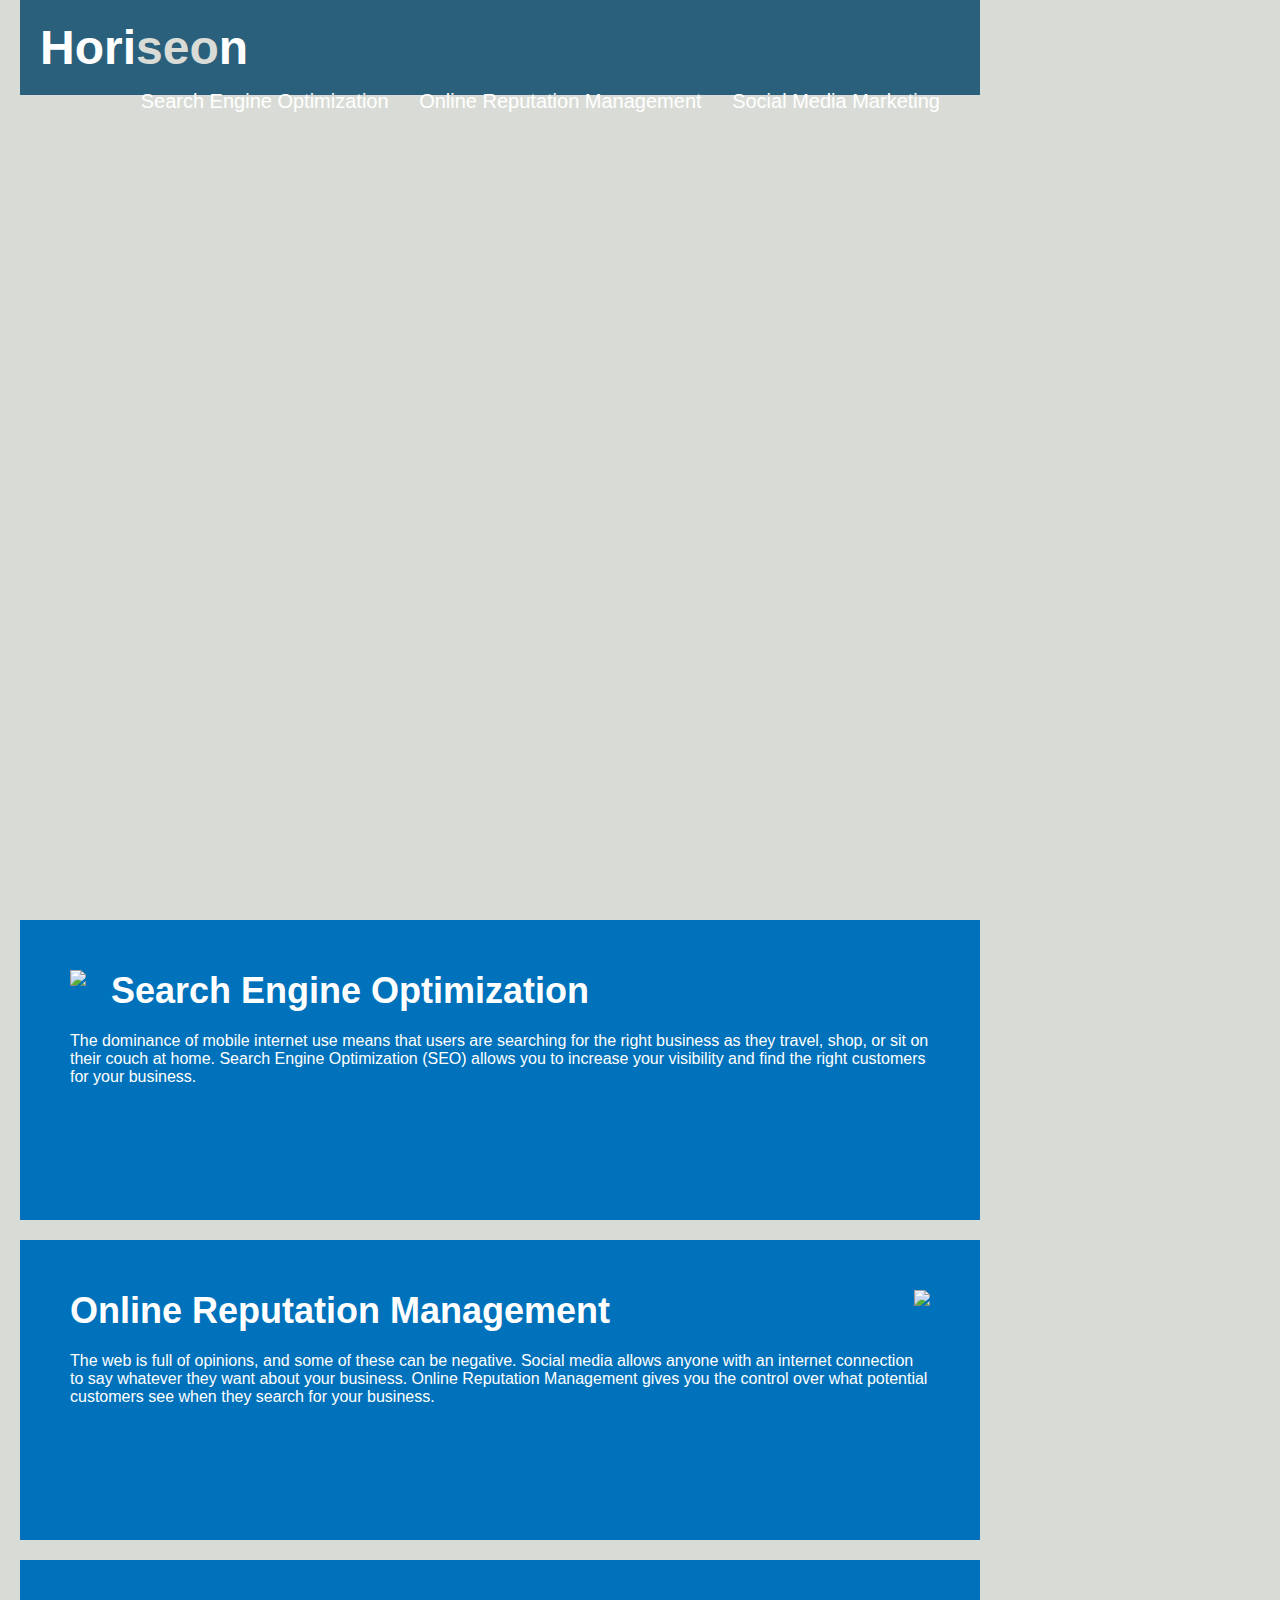
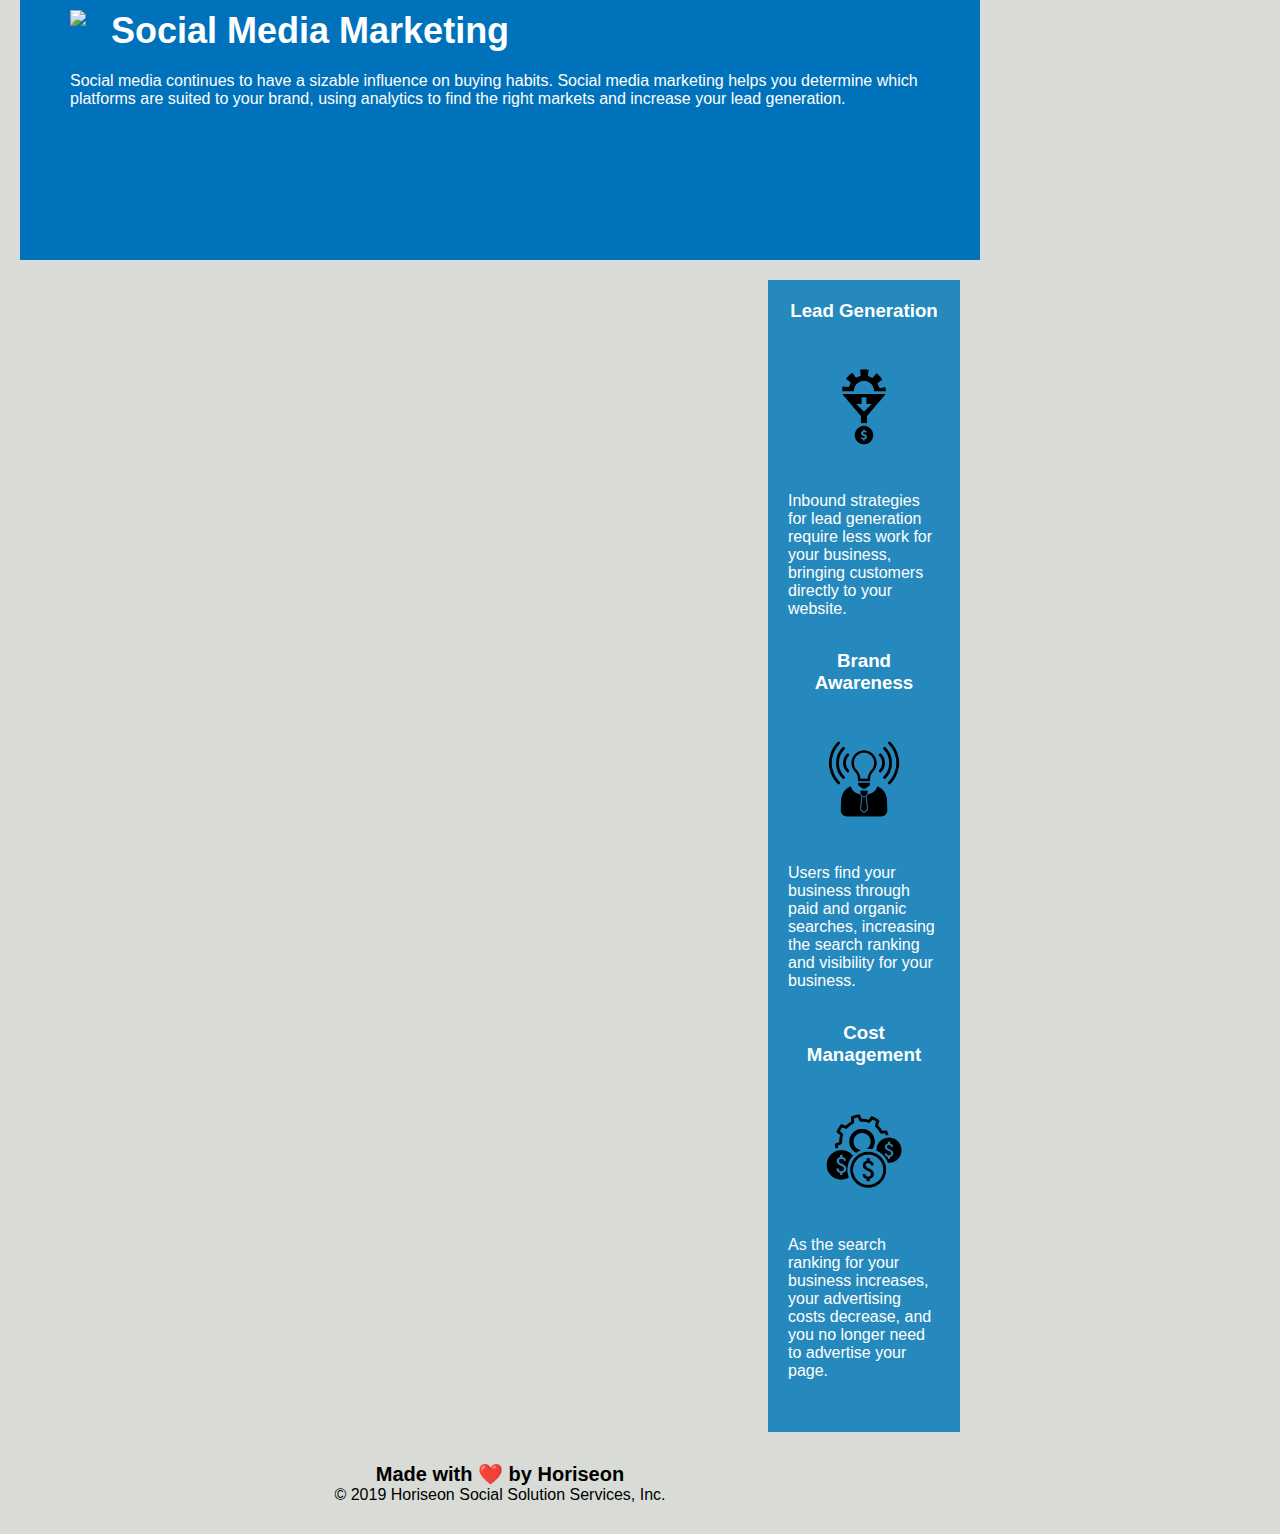
==== 02-Challenge/Develop/index.html @ 5e92eb7c "Added more semantic elements to the body of the webpage." ====
<!DOCTYPE html>
<html lang="en-us">

<head>
    <meta charset="UTF-8" />
    <link rel="stylesheet" href="./assets/css/style.css">
    <title>website</title>
</head>
<!-- Changed the header div and the list div to head and nav -->
<body>
    <header class="header">
        <h1>Hori<span class="seo">seo</span>n</h1>
        <nav>
            <ul>
                <li>
                    <a href="#search-engine-optimization">Search Engine Optimization</a>
                </li>
                <li>
                    <a href="#online-reputation-management">Online Reputation Management</a>
                </li>
                <li>
                    <a href="#social-media-marketing">Social Media Marketing</a>
                </li>
            </ul>
        </nav>
    </header>
    <!-- updated the div for the hero class to figure -->
    <figure class="hero"></figure>
    <!-- Changed the divs to match the sections, like body and article -->
    <body class="content">
        <article  class="search-engine-optimization">
            <img src="./assets/images/search-engine-optimization.jpg" class="float-left" />
            <h2>Search Engine Optimization</h2>
            <p>
                The dominance of mobile internet use means that users are searching for the right business as they travel, shop, or sit on their couch at home. Search Engine Optimization (SEO) allows you to increase your visibility and find the right customers for your business.
            </p>
        </article>
        <article id="online-reputation-management" class="online-reputation-management">
            <img src="./assets/images/online-reputation-management.jpg" class="float-right" />
            <h2>Online Reputation Management</h2>
            <p>
                The web is full of opinions, and some of these can be negative. Social media allows anyone with an internet connection to say whatever they want about your business. Online Reputation Management gives you the control over what potential customers see when they search for your business.
            </p>
        </article>
        <article id="social-media-marketing" class="social-media-marketing">
            <img src="./assets/images/social-media-marketing.jpg" class="float-left" />
            <h2>Social Media Marketing</h2>
            <p>
                Social media continues to have a sizable influence on buying habits. Social media marketing helps you determine which platforms are suited to your brand, using analytics to find the right markets and increase your lead generation.
            </p>
        </article>
    </body>
    <div class="benefits">
        <div class="benefit-lead">
            <h3>Lead Generation</h3>
            <img src="./assets/images/lead-generation.png" />
            <p>
                Inbound strategies for lead generation require less work for your business, bringing customers directly to your website.
            </p>
        </div>
        <div class="benefit-brand">
            <h3>Brand Awareness</h3>
            <img src="./assets/images/brand-awareness.png" />
            <p>
                Users find your business through paid and organic searches, increasing the search ranking and visibility for your business.
            </p>
        </div>
        <div class="benefit-cost">
            <h3>Cost Management</h3>
            <img src="./assets/images/cost-management.png" />
            <p>
                As the search ranking for your business increases, your advertising costs decrease, and you no longer need to advertise your page.
            </p>
        </div>
    </div>
    <div class="footer">
        <h2>Made with ❤️️ by Horiseon</h2>
        <p>
            &copy; 2019 Horiseon Social Solution Services, Inc.
        </p>
    </div>
</body>

</html>
---- 02-Challenge/Develop/assets/css/style.css ----
* {
    box-sizing: border-box;
    padding: 0;
    margin: 0;
}

body {
    background-color: #d9dcd6;
}

.header {
    padding: 20px;
    font-family: 'Trebuchet MS', 'Lucida Sans Unicode', 'Lucida Grande', 'Lucida Sans', Arial, sans-serif;
    background-color: #2a607c;
    color: #ffffff;
}

.header h1 {
    display: inline-block;
    font-size: 48px;
}

.header h1 .seo {
    color: #d9dcd6;
}

/* By changing the header div to header nav you are able to add semantic elements to the HTML */
.header nav {
    padding-top: 15px;
    margin-right: 20px;
    float: right;
    font-family: 'Gill Sans', 'Gill Sans MT', Calibri, 'Trebuchet MS', sans-serif;
    font-size: 20px;
}

.header nav ul {
    list-style-type: none;
}

.header nav ul li {
    display: inline-block;
    margin-left: 25px;
}

a {
    color: #ffffff;
    text-decoration: none;
}

p {
    font-size: 16px;
}

.hero {
    height: 800px;
    width: 100%;
    margin-bottom: 25px;
    background-image: url("../images/digital-marketing-meeting.jpg");
    background-size: cover;
    background-position: center;
}

.float-left {
    float: left;
    margin-right: 25px;
}

.float-right {
    float: right;
    margin-left: 25px;
}

.content {
    width: 75%;
    display: inline-block;
    margin-left: 20px;
}

.benefits {
    margin-right: 20px;
    padding: 20px;
    clear: both;
    float: right;
    width: 20%;
    height: 100%;
    font-family: 'Gill Sans', 'Gill Sans MT', Calibri, 'Trebuchet MS', sans-serif;
    background-color: #2589bd;
}

.benefit-lead {
    margin-bottom: 32px;
    color: #ffffff;
}

.benefit-brand {
    margin-bottom: 32px;
    color: #ffffff;
}

.benefit-cost {
    margin-bottom: 32px;
    color: #ffffff;
}

.benefit-lead h3 {
    margin-bottom: 10px;
    text-align: center;
}

.benefit-brand h3 {
    margin-bottom: 10px;
    text-align: center;
}

.benefit-cost h3 {
    margin-bottom: 10px;
    text-align: center;
}

.benefit-lead img {
    display: block;
    margin: 10px auto;
    max-width: 150px;
}

.benefit-brand img {
    display: block;
    margin: 10px auto;
    max-width: 150px;
}

.benefit-cost img {
    display: block;
    margin: 10px auto;
    max-width: 150px;
}

.search-engine-optimization {
    margin-bottom: 20px;
    padding: 50px;
    height: 300px;
    font-family: 'Gill Sans', 'Gill Sans MT', Calibri, 'Trebuchet MS', sans-serif;
    background-color: #0072bb;
    color: #ffffff;
}

.online-reputation-management {
    margin-bottom: 20px;
    padding: 50px;
    height: 300px;
    font-family: 'Gill Sans', 'Gill Sans MT', Calibri, 'Trebuchet MS', sans-serif;
    background-color: #0072bb;
    color: #ffffff;
}

.social-media-marketing {
    margin-bottom: 20px;
    padding: 50px;
    height: 300px;
    font-family: 'Gill Sans', 'Gill Sans MT', Calibri, 'Trebuchet MS', sans-serif;
    background-color: #0072bb;
    color: #ffffff;
}

.search-engine-optimization img {
    max-height: 200px;
}

.online-reputation-management img {
    max-height: 200px;
}

.social-media-marketing img {
    max-height: 200px;
}

.search-engine-optimization h2 {
    margin-bottom: 20px;
    font-size: 36px;
}

.online-reputation-management h2 {
    margin-bottom: 20px;
    font-size: 36px;
}

.social-media-marketing h2 {
    margin-bottom: 20px;
    font-size: 36px;
}

.footer {
    padding: 30px;
    clear: both;
    font-family: 'Trebuchet MS', 'Lucida Sans Unicode', 'Lucida Grande', 'Lucida Sans', Arial, sans-serif;
    text-align: center;
}

.footer h2 {
    font-size: 20px;
}
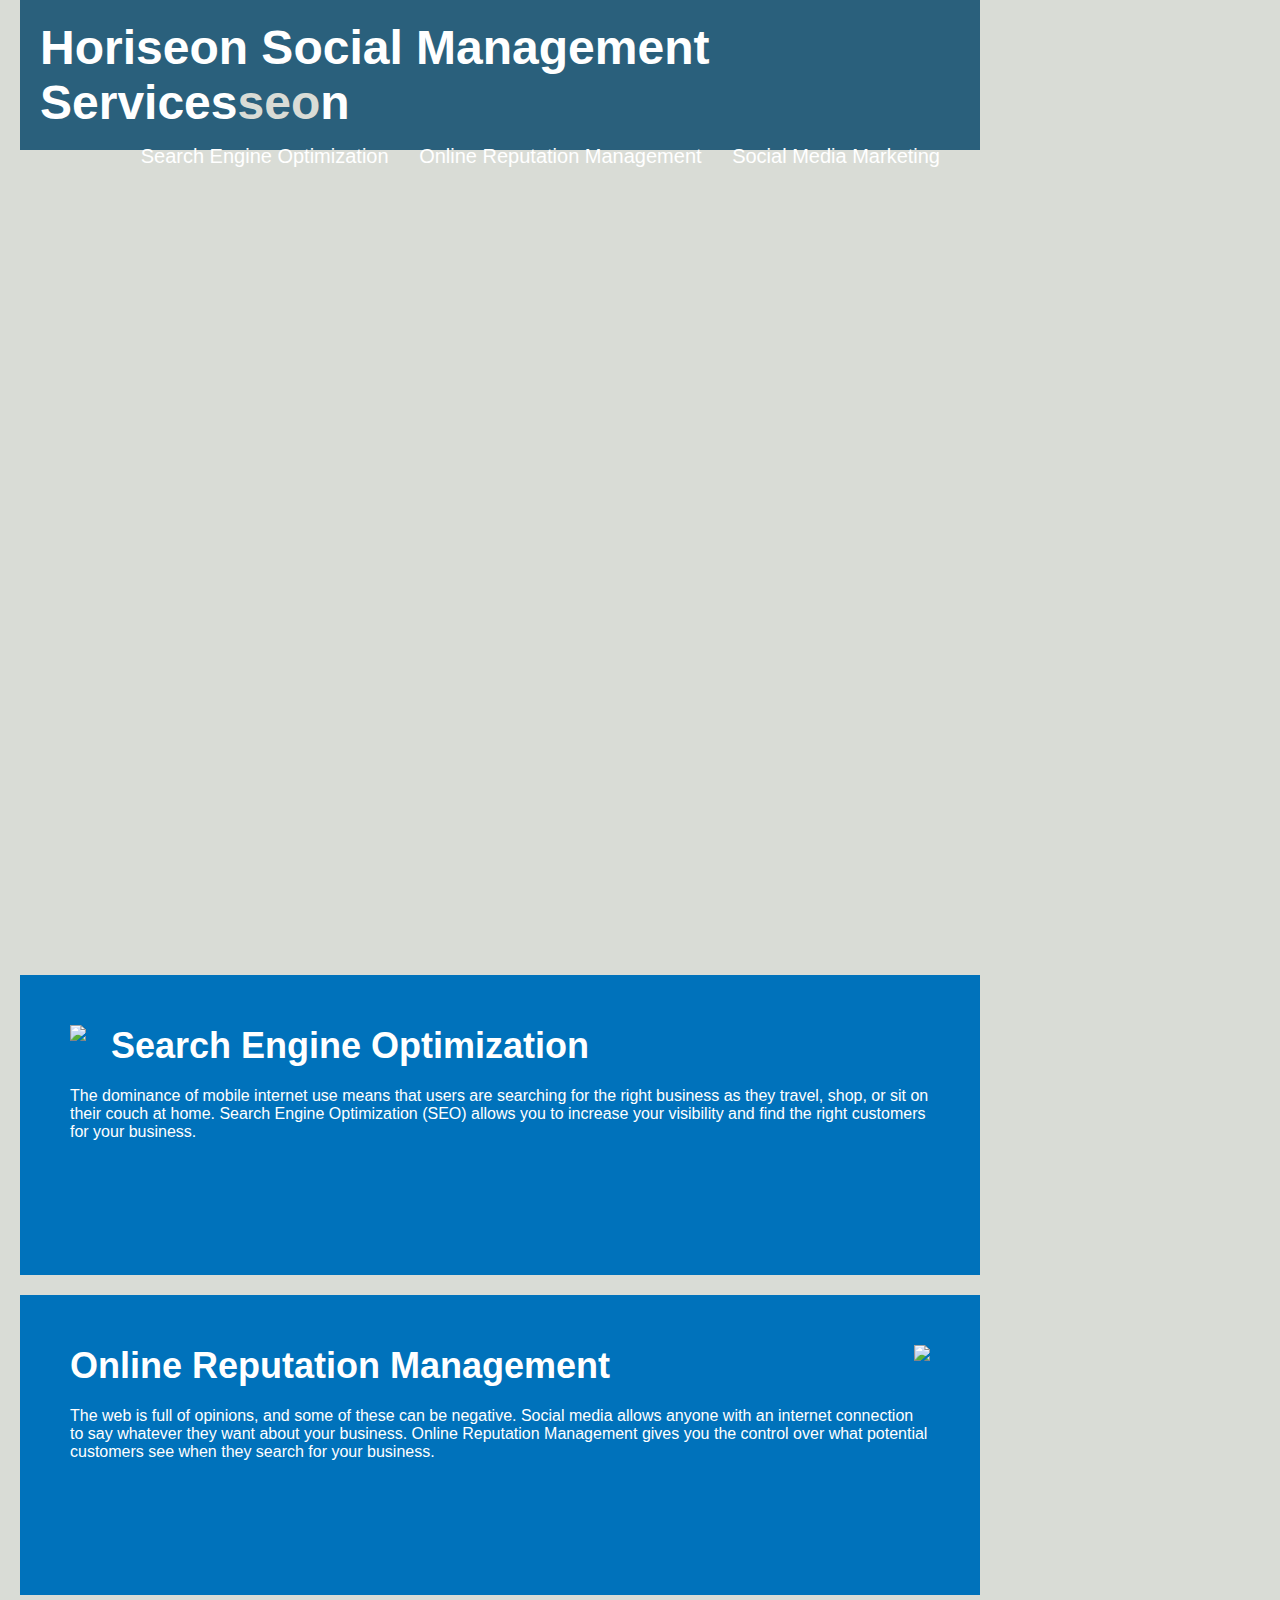
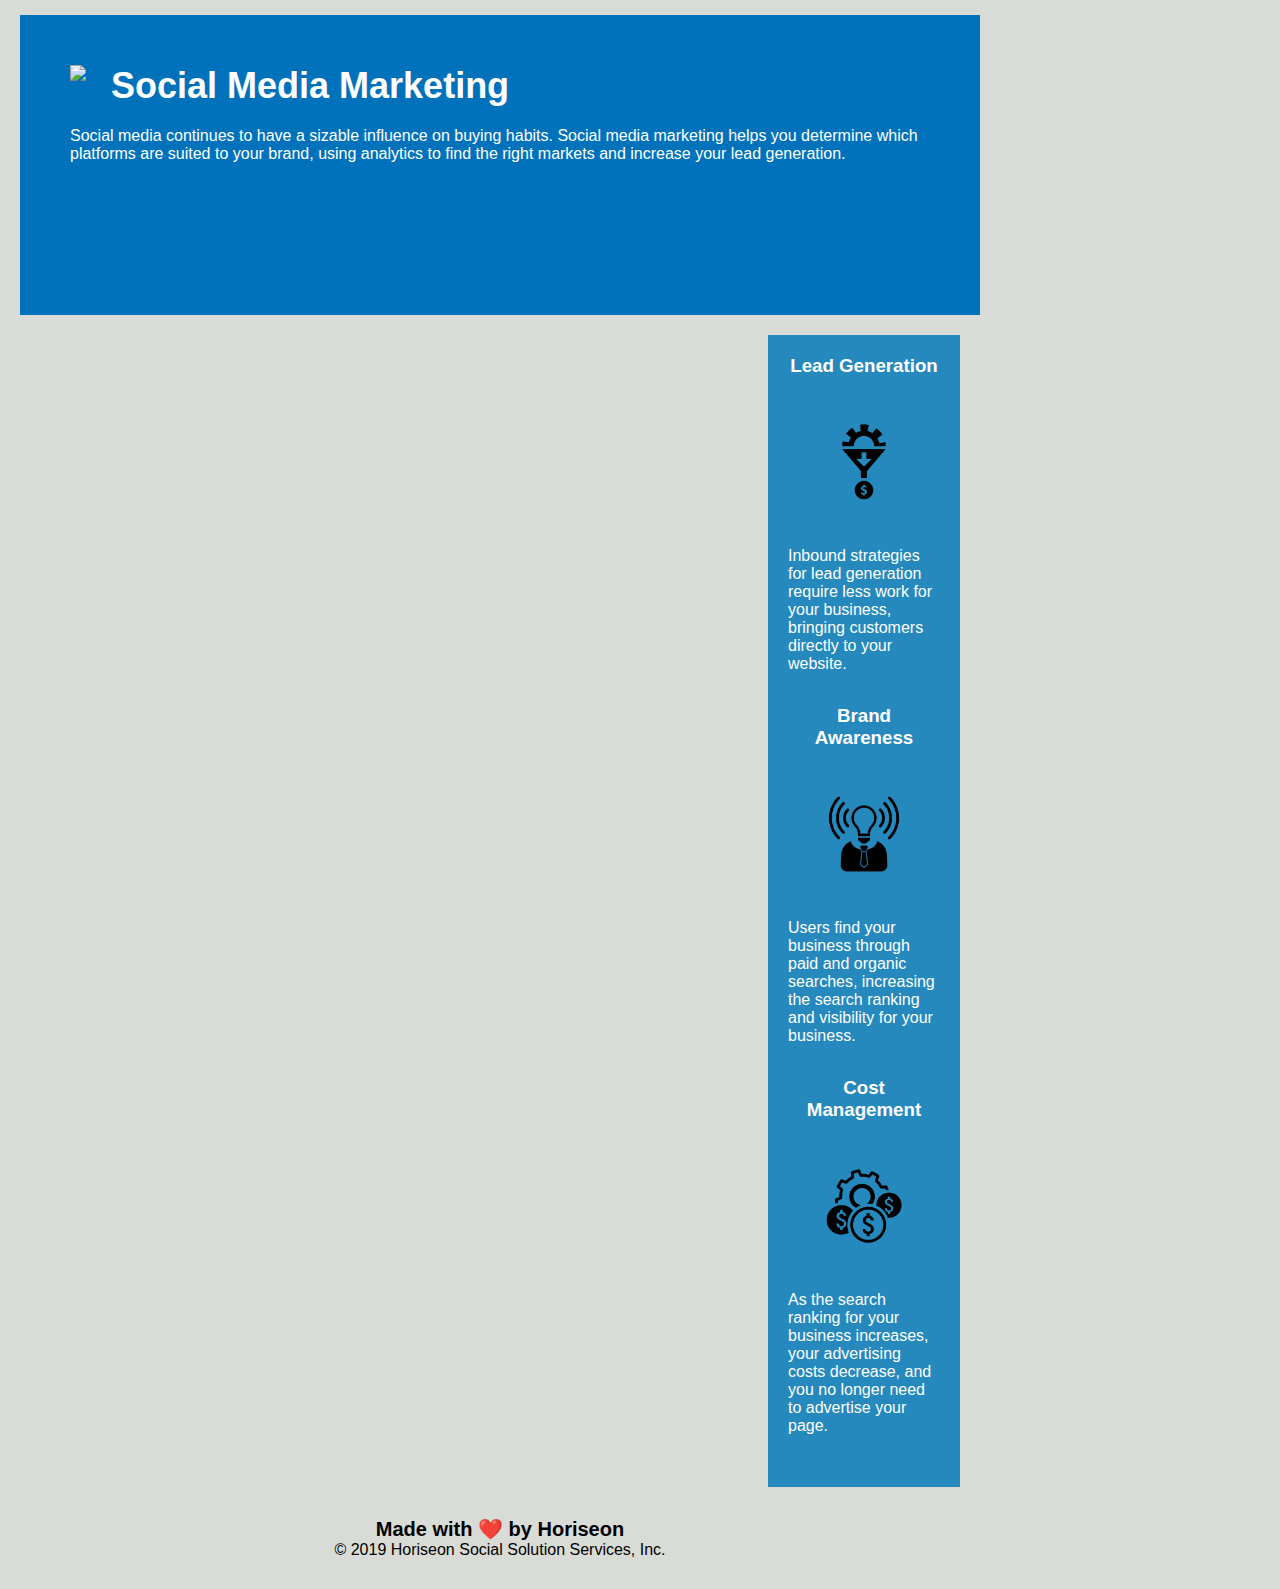
==== commit aef90e05: "Added title to the webpage and completed semantic elements for the page." ====
--- a/02-Challenge/Develop/index.html
+++ b/02-Challenge/Develop/index.html
@@ -4,12 +4,12 @@
 <head>
     <meta charset="UTF-8" />
     <link rel="stylesheet" href="./assets/css/style.css">
-    <title>website</title>
+    <title>Horsio</title>
 </head>
 <!-- Changed the header div and the list div to head and nav -->
 <body>
     <header class="header">
-        <h1>Hori<span class="seo">seo</span>n</h1>
+        <h1>Horiseon Social Management Services<span class="seo">seo</span>n</h1>
         <nav>
             <ul>
                 <li>
@@ -50,29 +50,30 @@
             </p>
         </article>
     </body>
-    <div class="benefits">
-        <div class="benefit-lead">
+    <!-- added more semantic elements to the sidebar of the website. Aside is for the entire sidebar section, then the section parts just break it down into different parts -->
+    <aside class="benefits">
+        <section class="benefit-lead">
             <h3>Lead Generation</h3>
             <img src="./assets/images/lead-generation.png" />
             <p>
                 Inbound strategies for lead generation require less work for your business, bringing customers directly to your website.
             </p>
-        </div>
-        <div class="benefit-brand">
+        </section>
+        <section class="benefit-brand">
             <h3>Brand Awareness</h3>
             <img src="./assets/images/brand-awareness.png" />
             <p>
                 Users find your business through paid and organic searches, increasing the search ranking and visibility for your business.
             </p>
-        </div>
-        <div class="benefit-cost">
+        </section>
+        <section class="benefit-cost">
             <h3>Cost Management</h3>
             <img src="./assets/images/cost-management.png" />
             <p>
                 As the search ranking for your business increases, your advertising costs decrease, and you no longer need to advertise your page.
             </p>
-        </div>
-    </div>
+        </section>
+    </aside>
     <div class="footer">
         <h2>Made with ❤️️ by Horiseon</h2>
         <p>
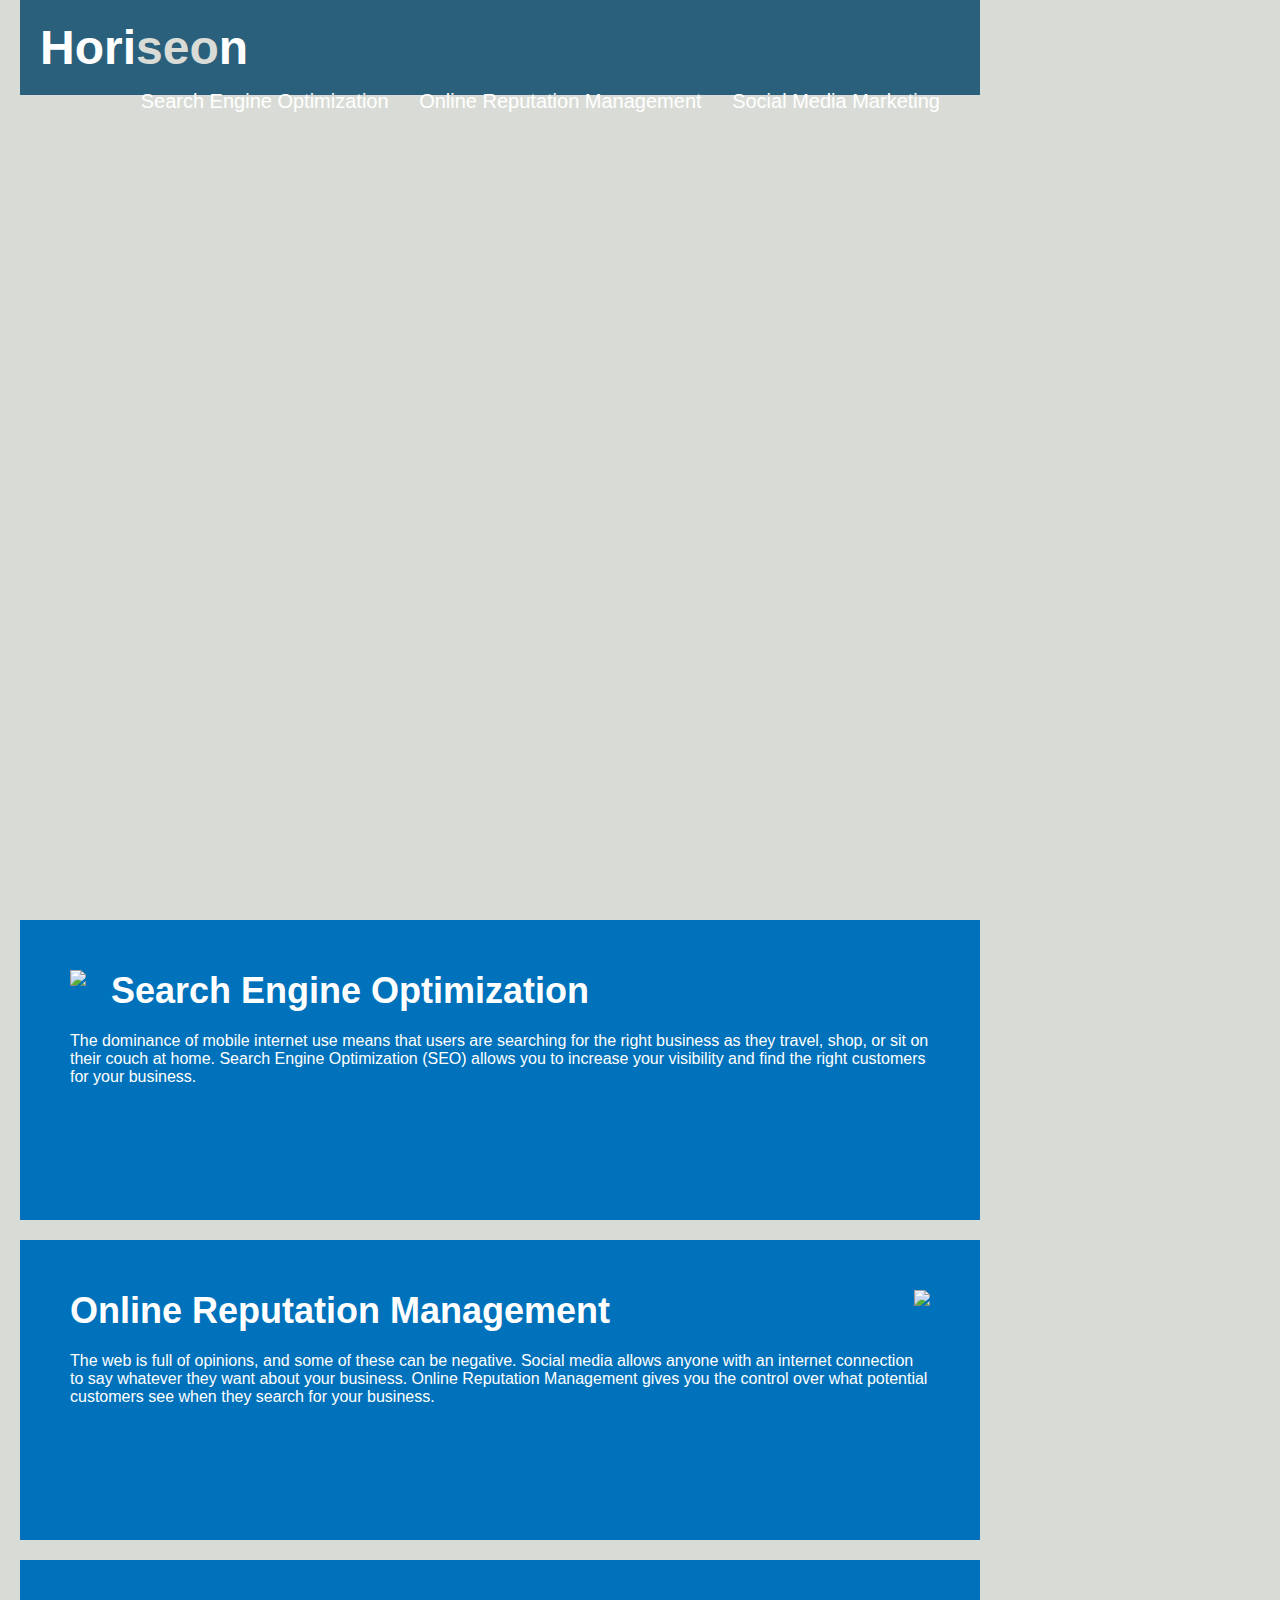
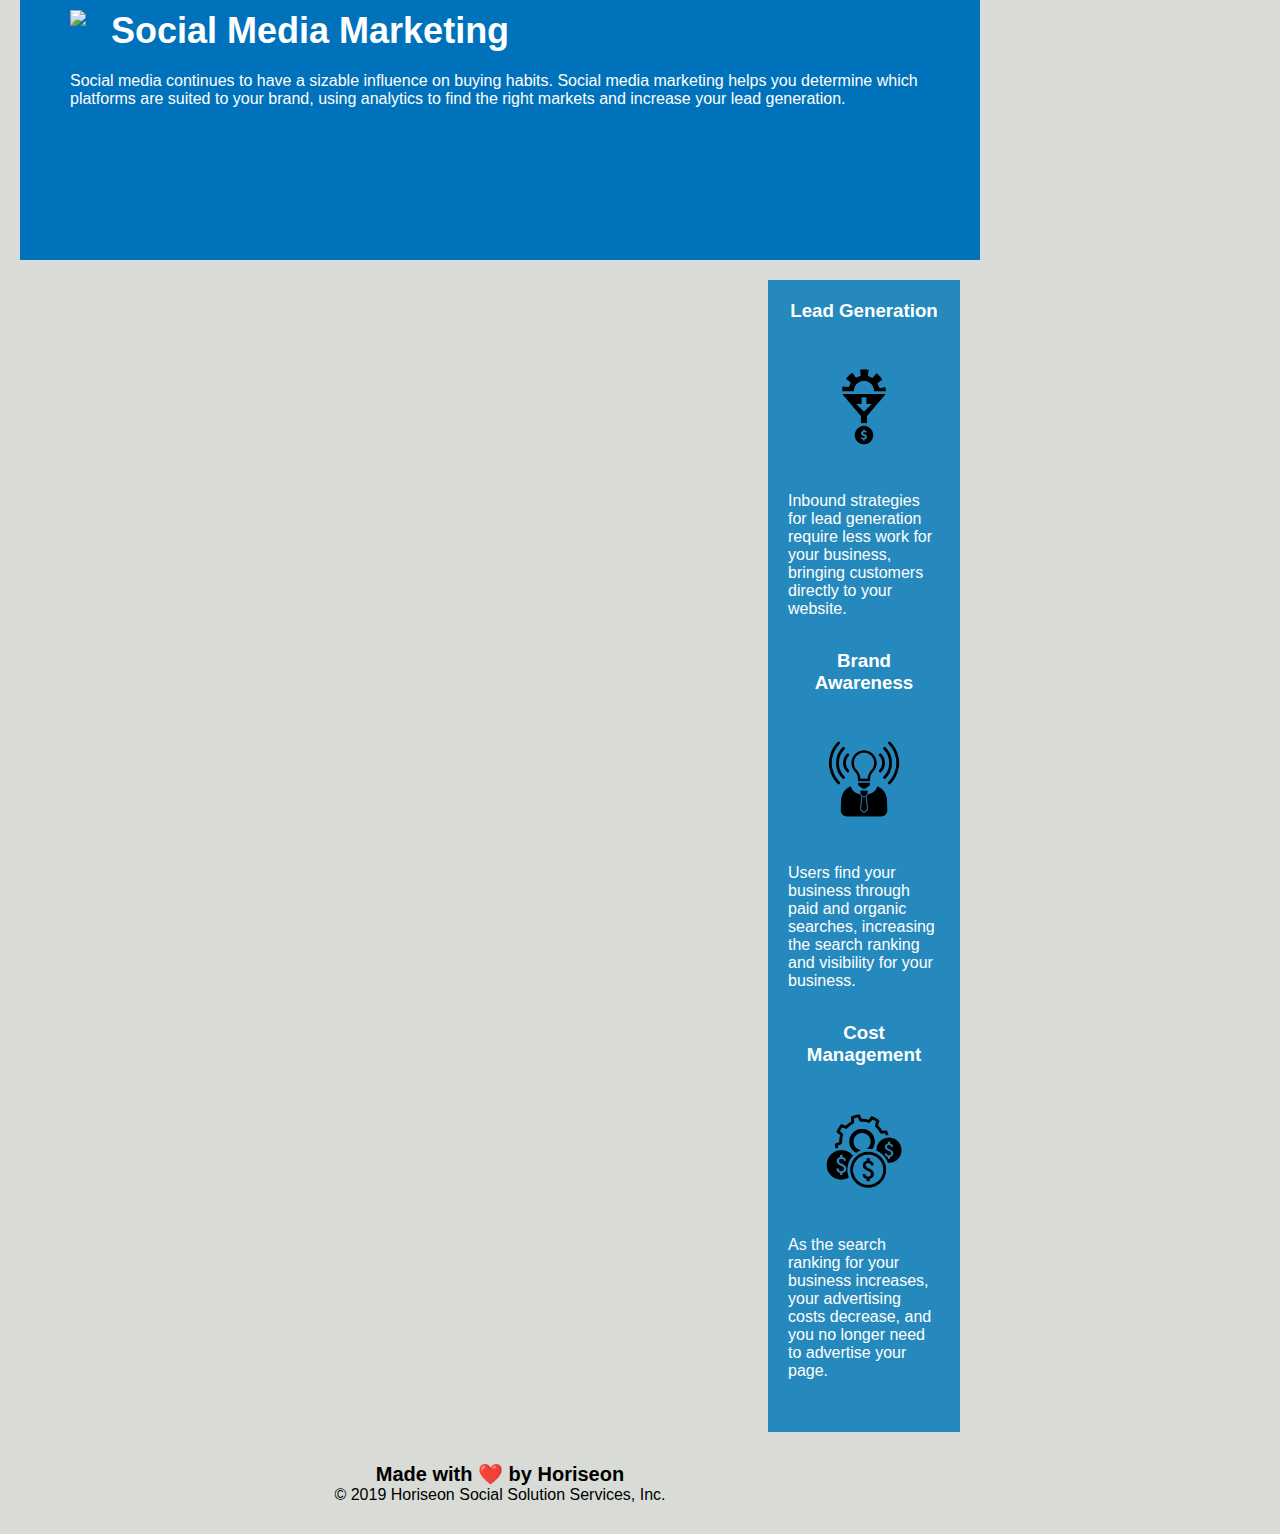
==== commit dd2a435b: "Heres a commit for puting my title name as my header in the last commit." ====
--- a/02-Challenge/Develop/index.html
+++ b/02-Challenge/Develop/index.html
@@ -4,12 +4,12 @@
 <head>
     <meta charset="UTF-8" />
     <link rel="stylesheet" href="./assets/css/style.css">
-    <title>Horsio</title>
+    <title>Horiseon Social Management Services</title>
 </head>
 <!-- Changed the header div and the list div to head and nav -->
 <body>
     <header class="header">
-        <h1>Horiseon Social Management Services<span class="seo">seo</span>n</h1>
+        <h1>Hori<span class="seo">seo</span>n</h1>
         <nav>
             <ul>
                 <li>
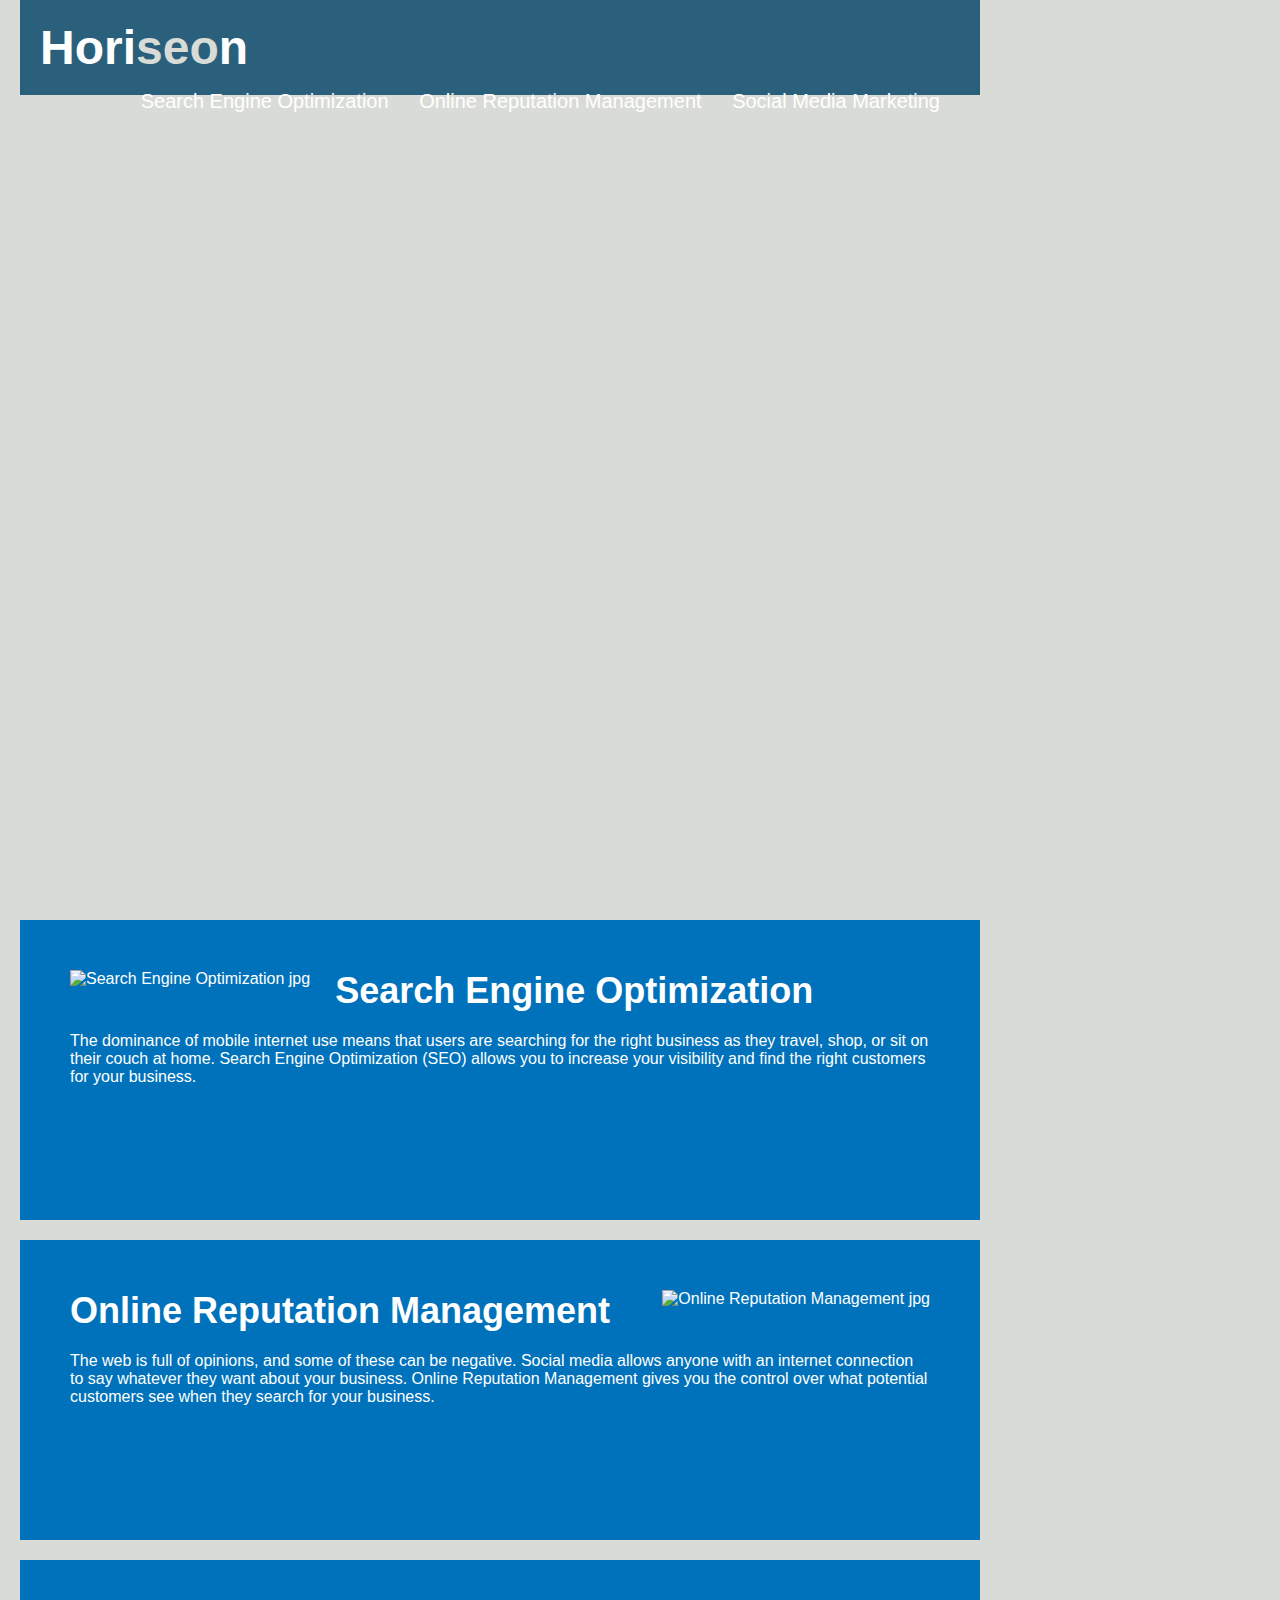
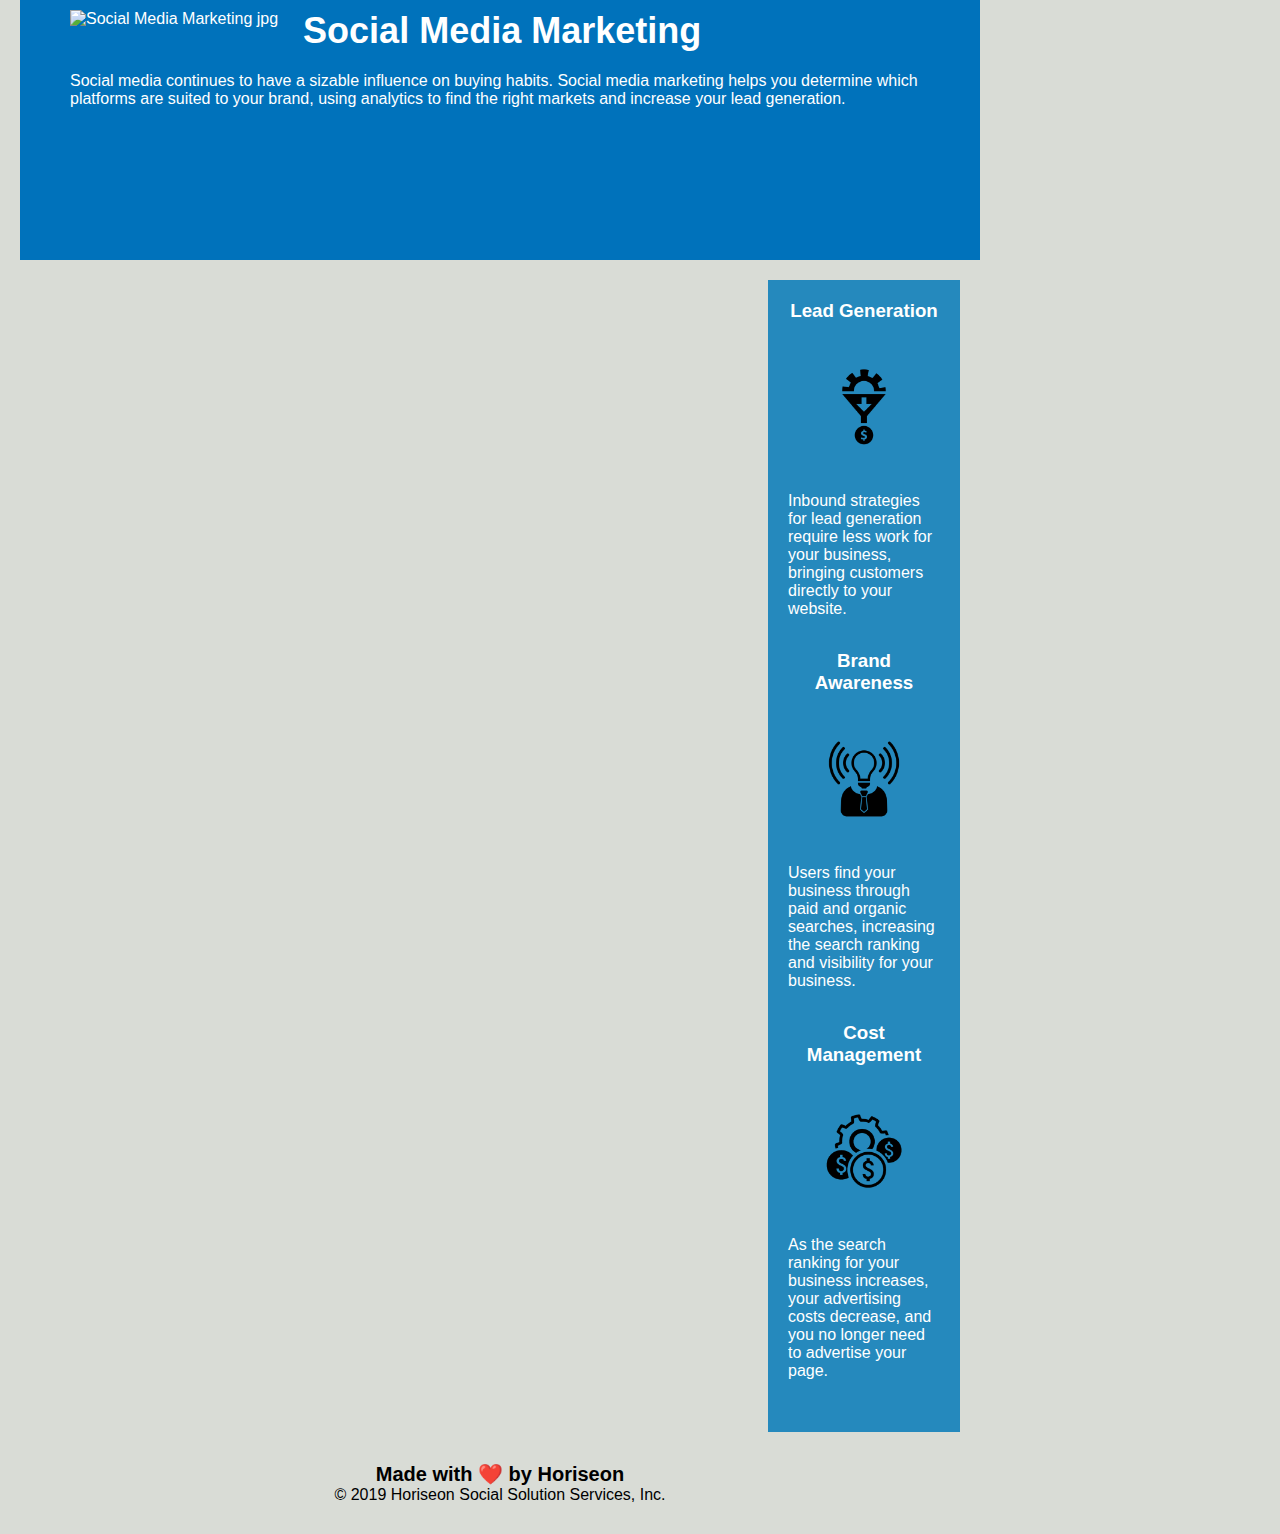
==== commit 76d9b445: "Added 3 of the alt images for the header names. like search engine optimization, online reputation m" ====
--- a/02-Challenge/Develop/index.html
+++ b/02-Challenge/Develop/index.html
@@ -29,21 +29,21 @@
     <!-- Changed the divs to match the sections, like body and article -->
     <body class="content">
         <article  class="search-engine-optimization">
-            <img src="./assets/images/search-engine-optimization.jpg" class="float-left" />
+            <img src="./assets/images/search-engine-optimization.jpg" class="float-left" alt="Search Engine Optimization jpg"/>
             <h2>Search Engine Optimization</h2>
             <p>
                 The dominance of mobile internet use means that users are searching for the right business as they travel, shop, or sit on their couch at home. Search Engine Optimization (SEO) allows you to increase your visibility and find the right customers for your business.
             </p>
         </article>
         <article id="online-reputation-management" class="online-reputation-management">
-            <img src="./assets/images/online-reputation-management.jpg" class="float-right" />
+            <img src="./assets/images/online-reputation-management.jpg" class="float-right" alt="Online Reputation Management jpg"/>
             <h2>Online Reputation Management</h2>
             <p>
                 The web is full of opinions, and some of these can be negative. Social media allows anyone with an internet connection to say whatever they want about your business. Online Reputation Management gives you the control over what potential customers see when they search for your business.
             </p>
         </article>
         <article id="social-media-marketing" class="social-media-marketing">
-            <img src="./assets/images/social-media-marketing.jpg" class="float-left" />
+            <img src="./assets/images/social-media-marketing.jpg" class="float-left" alt="Social Media Marketing jpg"/>
             <h2>Social Media Marketing</h2>
             <p>
                 Social media continues to have a sizable influence on buying habits. Social media marketing helps you determine which platforms are suited to your brand, using analytics to find the right markets and increase your lead generation.
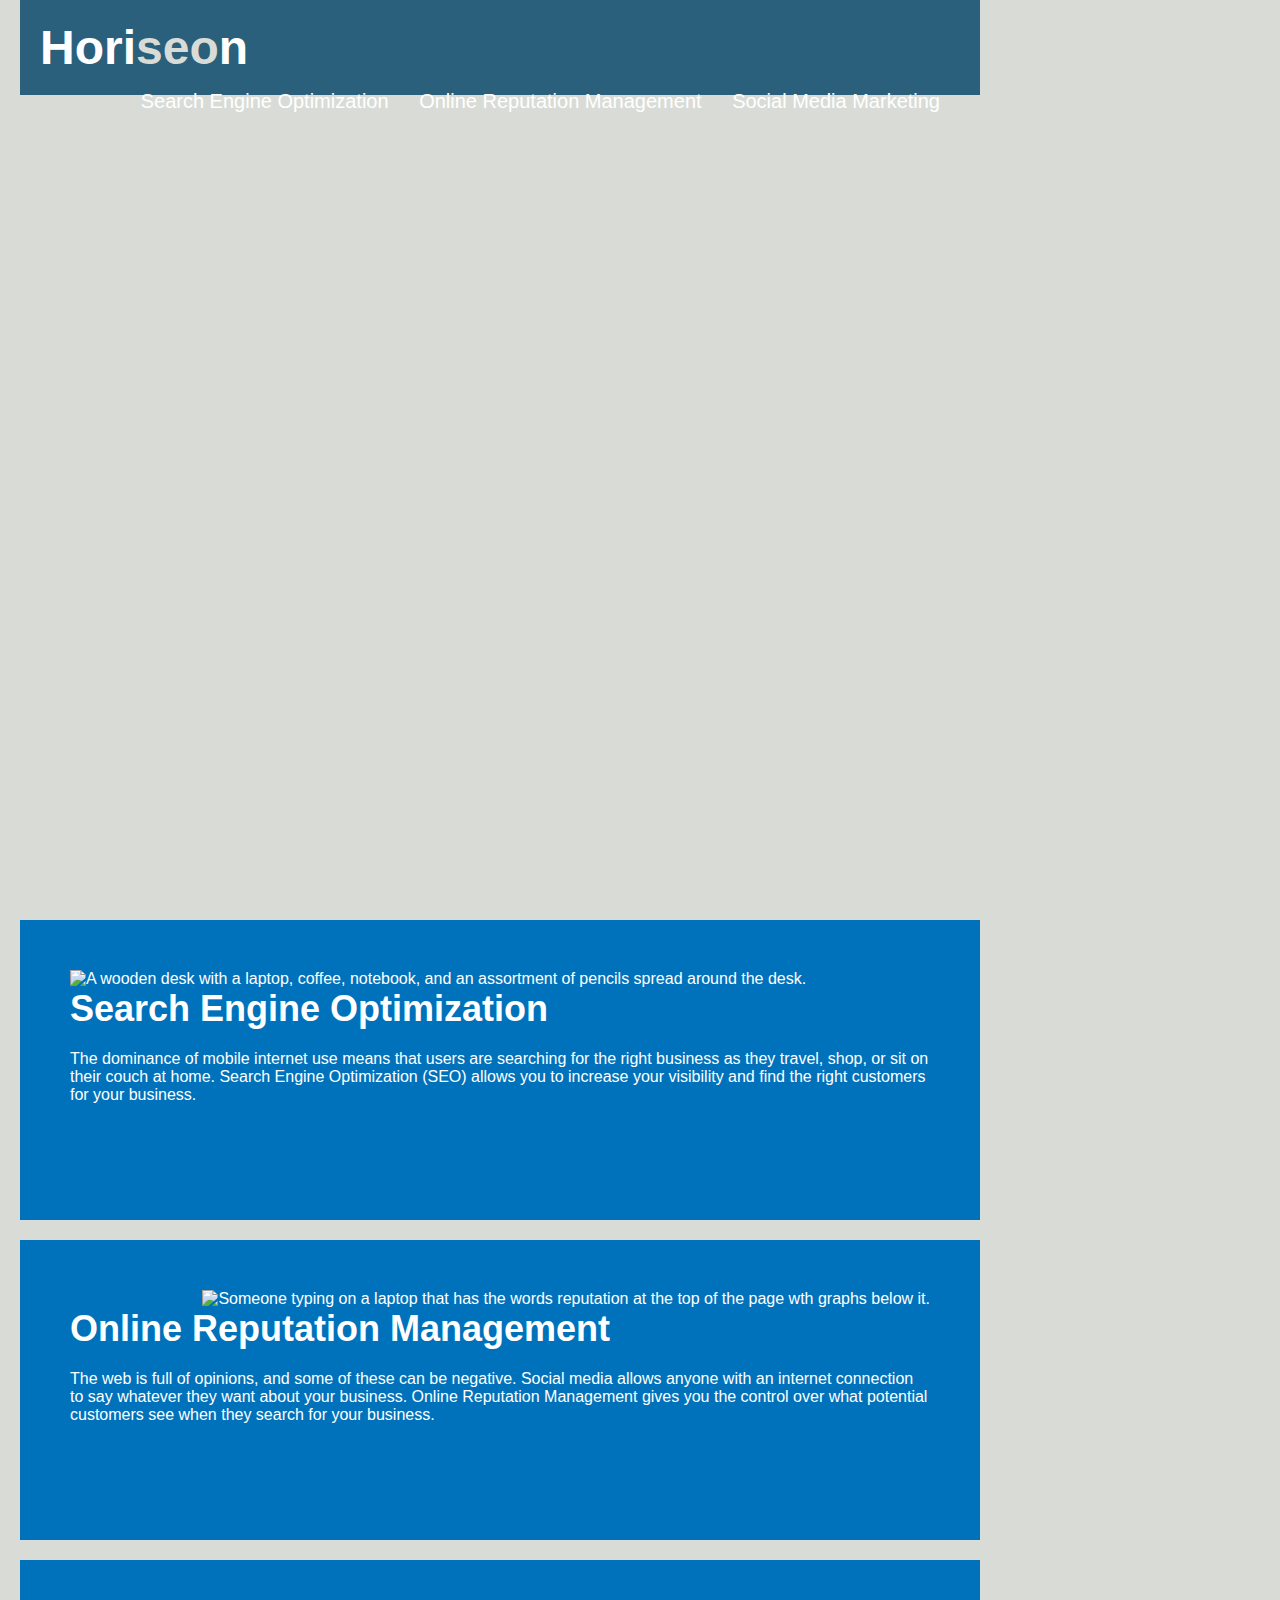
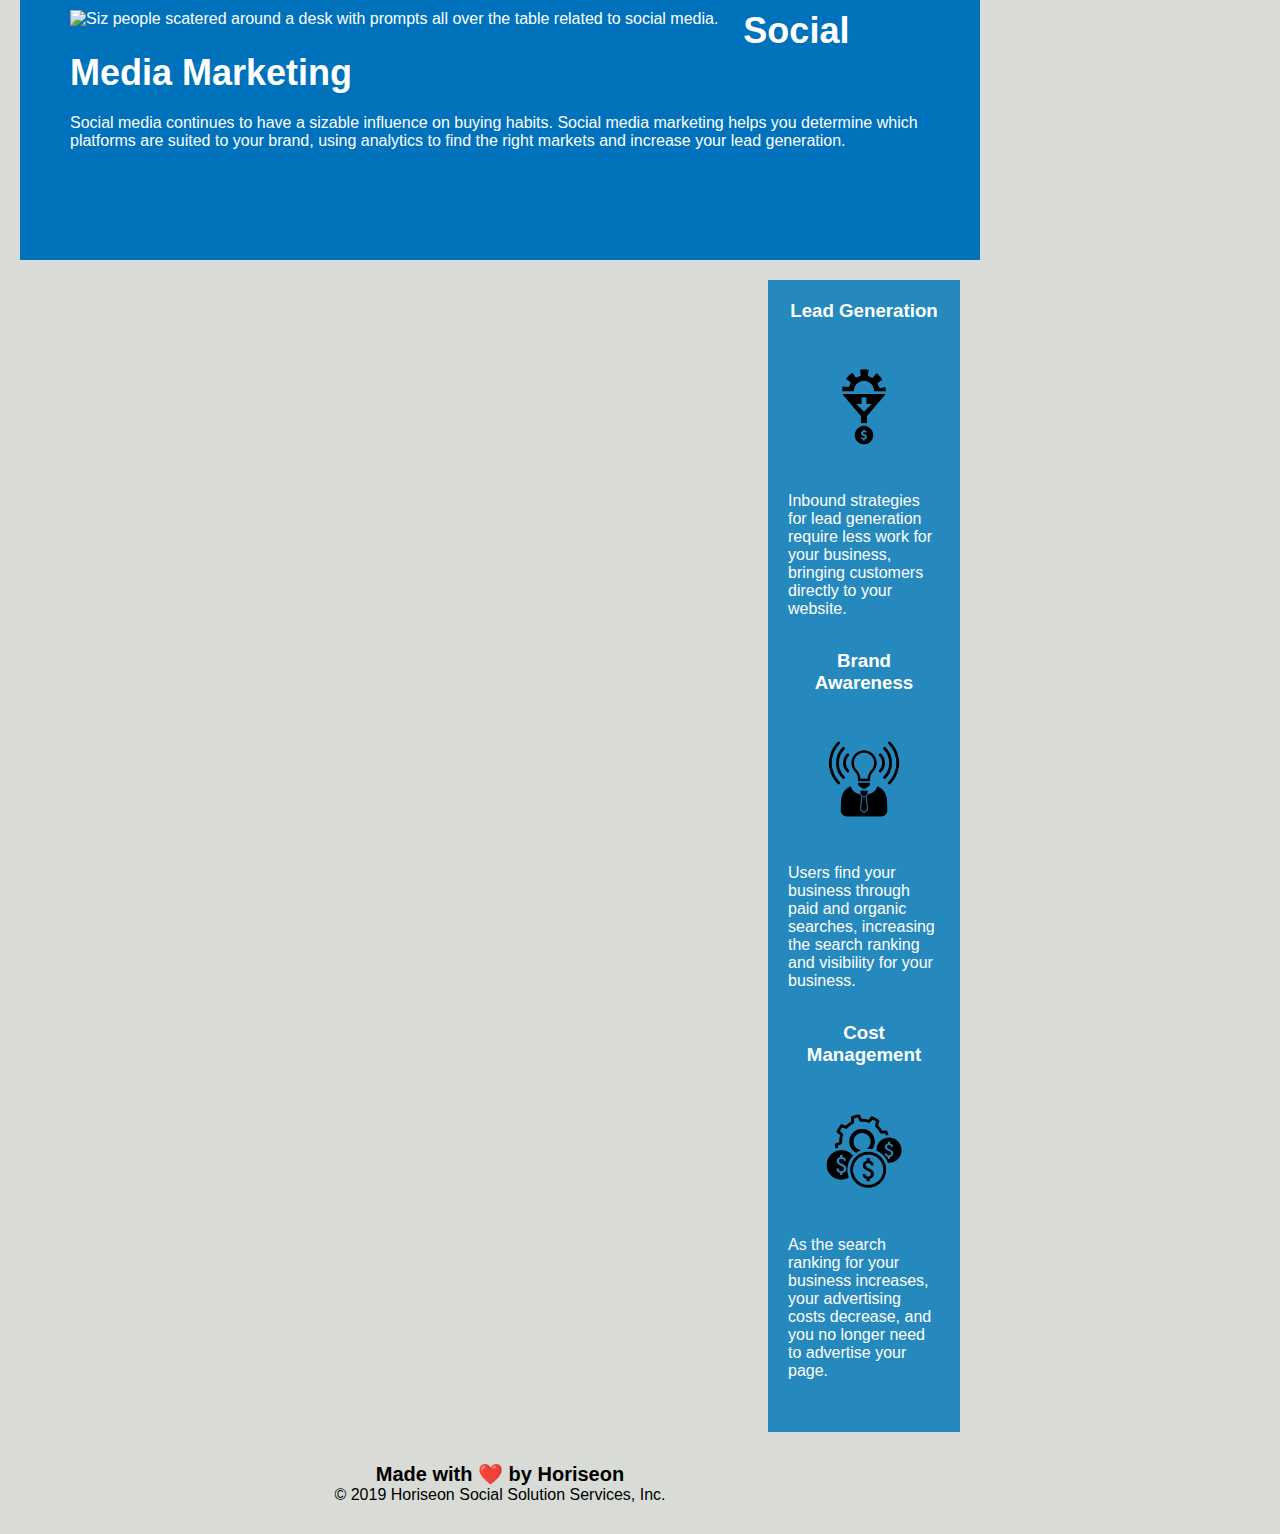
==== commit 7f3a72a4: "Went back and updated the alt images to be more descriptive." ====
--- a/02-Challenge/Develop/index.html
+++ b/02-Challenge/Develop/index.html
@@ -29,21 +29,23 @@
     <!-- Changed the divs to match the sections, like body and article -->
     <body class="content">
         <article  class="search-engine-optimization">
-            <img src="./assets/images/search-engine-optimization.jpg" class="float-left" alt="Search Engine Optimization jpg"/>
+            <!-- Added alt images for all of the jpg images for the images on the column for all of the service descriptions. -->
+            <!-- Went back and added more descriptive words for all of the alt images. -->
+            <img src="./assets/images/search-engine-optimization.jpg" class="float-left" alt="A wooden desk with a laptop, coffee, notebook, and an assortment of pencils spread around the desk."/>
             <h2>Search Engine Optimization</h2>
             <p>
                 The dominance of mobile internet use means that users are searching for the right business as they travel, shop, or sit on their couch at home. Search Engine Optimization (SEO) allows you to increase your visibility and find the right customers for your business.
             </p>
         </article>
         <article id="online-reputation-management" class="online-reputation-management">
-            <img src="./assets/images/online-reputation-management.jpg" class="float-right" alt="Online Reputation Management jpg"/>
+            <img src="./assets/images/online-reputation-management.jpg" class="float-right" alt="Someone typing on a laptop that has the words reputation at the top of the page wth graphs below it."/>
             <h2>Online Reputation Management</h2>
             <p>
                 The web is full of opinions, and some of these can be negative. Social media allows anyone with an internet connection to say whatever they want about your business. Online Reputation Management gives you the control over what potential customers see when they search for your business.
             </p>
         </article>
         <article id="social-media-marketing" class="social-media-marketing">
-            <img src="./assets/images/social-media-marketing.jpg" class="float-left" alt="Social Media Marketing jpg"/>
+            <img src="./assets/images/social-media-marketing.jpg" class="float-left" alt="Siz people scatered around a desk with prompts all over the table related to social media."/>
             <h2>Social Media Marketing</h2>
             <p>
                 Social media continues to have a sizable influence on buying habits. Social media marketing helps you determine which platforms are suited to your brand, using analytics to find the right markets and increase your lead generation.
@@ -54,7 +56,7 @@
     <aside class="benefits">
         <section class="benefit-lead">
             <h3>Lead Generation</h3>
-            <img src="./assets/images/lead-generation.png" />
+            <img src="./assets/images/lead-generation.png" alt="Four people discussing papers over a conference table."/>
             <p>
                 Inbound strategies for lead generation require less work for your business, bringing customers directly to your website.
             </p>
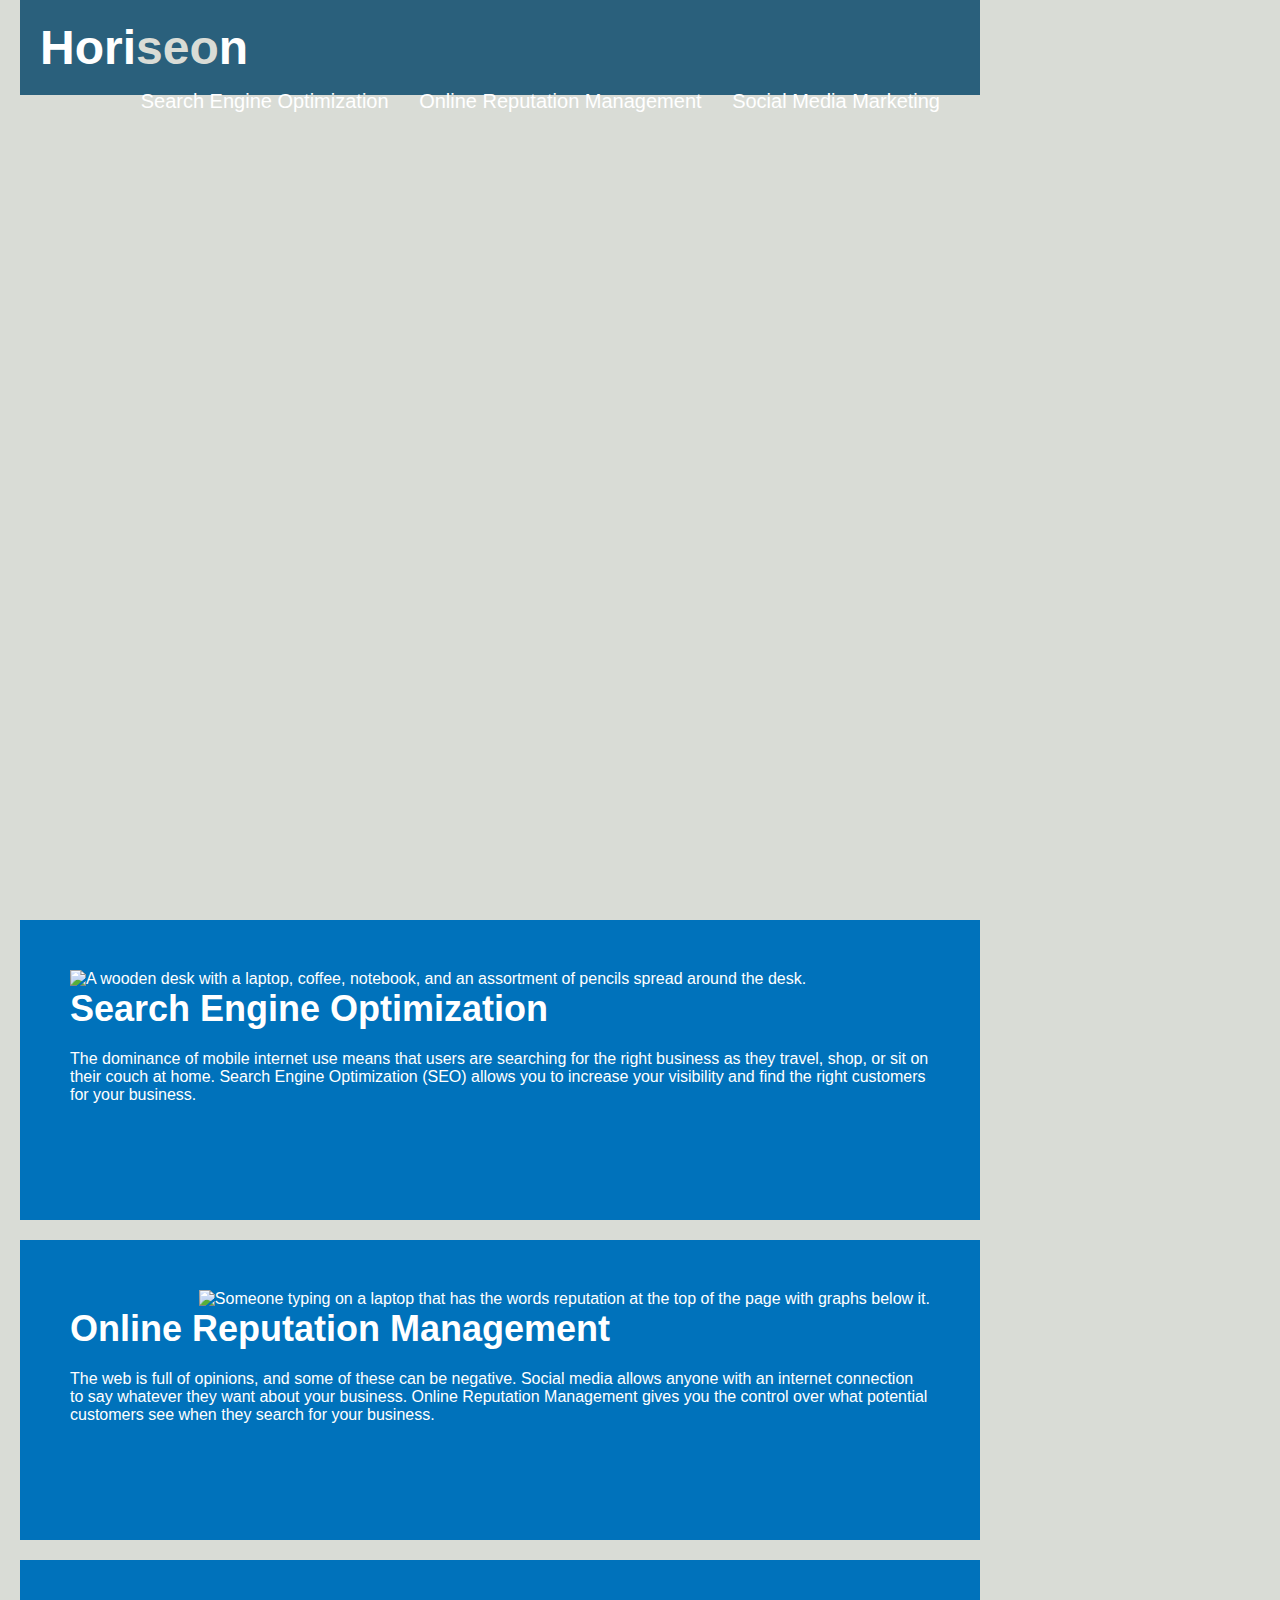
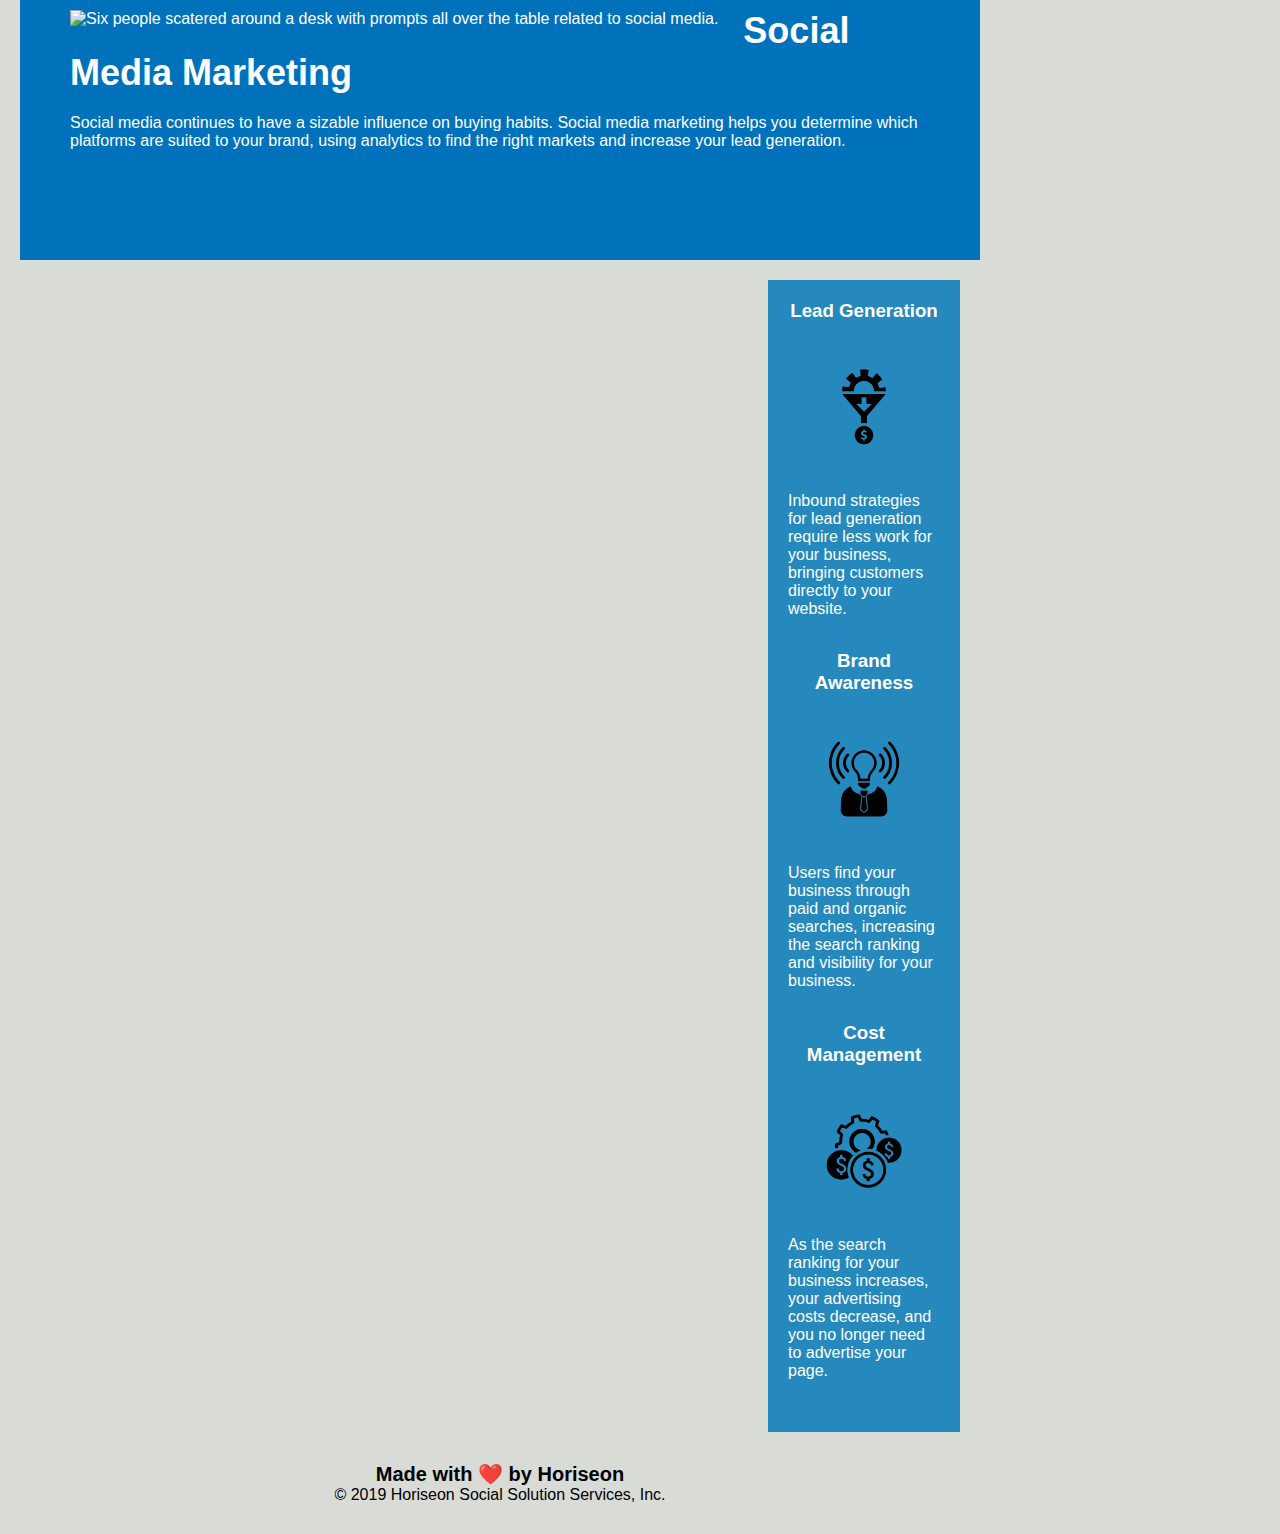
==== commit 16d71757: "Added the last three alt images to the website. Also went back and corrected some spelling errors in" ====
--- a/02-Challenge/Develop/index.html
+++ b/02-Challenge/Develop/index.html
@@ -38,14 +38,14 @@
             </p>
         </article>
         <article id="online-reputation-management" class="online-reputation-management">
-            <img src="./assets/images/online-reputation-management.jpg" class="float-right" alt="Someone typing on a laptop that has the words reputation at the top of the page wth graphs below it."/>
+            <img src="./assets/images/online-reputation-management.jpg" class="float-right" alt="Someone typing on a laptop that has the words reputation at the top of the page with graphs below it."/>
             <h2>Online Reputation Management</h2>
             <p>
                 The web is full of opinions, and some of these can be negative. Social media allows anyone with an internet connection to say whatever they want about your business. Online Reputation Management gives you the control over what potential customers see when they search for your business.
             </p>
         </article>
         <article id="social-media-marketing" class="social-media-marketing">
-            <img src="./assets/images/social-media-marketing.jpg" class="float-left" alt="Siz people scatered around a desk with prompts all over the table related to social media."/>
+            <img src="./assets/images/social-media-marketing.jpg" class="float-left" alt="Six people scatered around a desk with prompts all over the table related to social media."/>
             <h2>Social Media Marketing</h2>
             <p>
                 Social media continues to have a sizable influence on buying habits. Social media marketing helps you determine which platforms are suited to your brand, using analytics to find the right markets and increase your lead generation.
@@ -55,22 +55,23 @@
     <!-- added more semantic elements to the sidebar of the website. Aside is for the entire sidebar section, then the section parts just break it down into different parts -->
     <aside class="benefits">
         <section class="benefit-lead">
+            <!-- Added alt images to the three pictures in this section. -->
             <h3>Lead Generation</h3>
-            <img src="./assets/images/lead-generation.png" alt="Four people discussing papers over a conference table."/>
+            <img src="./assets/images/lead-generation.png" alt="A gear on top of a funnel going into a coin."/>
             <p>
                 Inbound strategies for lead generation require less work for your business, bringing customers directly to your website.
             </p>
         </section>
         <section class="benefit-brand">
             <h3>Brand Awareness</h3>
-            <img src="./assets/images/brand-awareness.png" />
+            <img src="./assets/images/brand-awareness.png" alt="A lightbulb on top of a suit." />
             <p>
                 Users find your business through paid and organic searches, increasing the search ranking and visibility for your business.
             </p>
         </section>
         <section class="benefit-cost">
             <h3>Cost Management</h3>
-            <img src="./assets/images/cost-management.png" />
+            <img src="./assets/images/cost-management.png" alt="A gear surrounded by coins."/>
             <p>
                 As the search ranking for your business increases, your advertising costs decrease, and you no longer need to advertise your page.
             </p>
